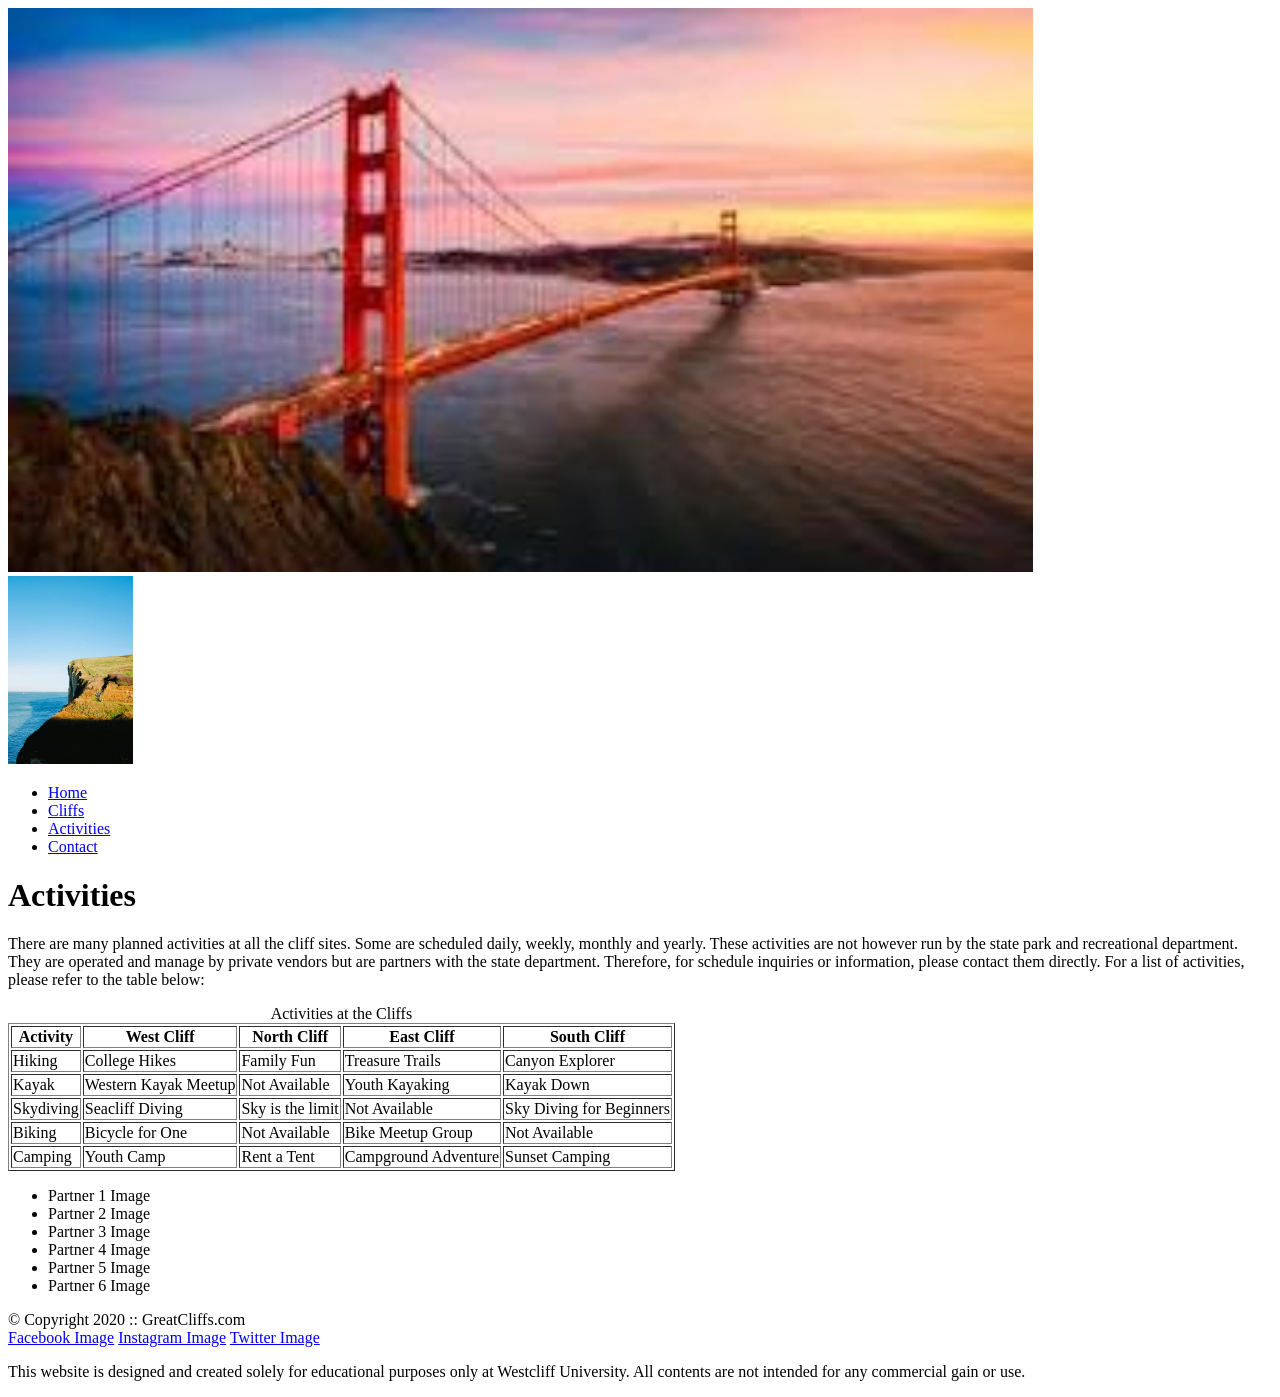
==== activities.html @ 5f222a3f "Added new pages for activities and contact." ====
<!-- HTML5 Document Declaration -->
<!DOCTYPE html>
<html lang="en">
<!-- Head Section: Contains metadata and page title -->

<head>
    <title>Great Cliffs of California</title>
    <meta charset="utf-8">
</head>

<body>
    <!-- Main Container: Wraps all page content -->
    <div class="container">

        <!-- Header Section: Contains logo and main navigation menu -->
        <header>
            <img src="images/golden_gate.jpeg" alt="Goldan Gate" width="" 1280" height="564">
            <div class="main-header">
                <!-- Logo Area -->
                <div class="logo">
                    <img src="images/cliff_ocean.png" alt="Great Cliffs Logo" width="125">
                </div>

                <!-- Navigation Menu -->
                <nav class="main-menu">
                    <ul>
                        <li><a href="#">Home</a></li>
                        <li><a href="#">Cliffs</a></li>
                        <li><a href="#">Activities</a></li>
                        <li><a href="#">Contact</a></li>
                    </ul>
                </nav>
            </div>
        </header>

        <!-- Main Content Section: Contains page title and informational content -->
        <main>
            <h1>Activities</h1>
            <p>There are many planned activities at all the cliff sites. Some are scheduled daily, weekly, monthly and
                yearly. These activities are not however run by the state park and recreational department. They are
                operated and manage by private vendors but are partners with the state department. Therefore, for
                schedule inquiries or information, please contact them directly. For a list of activities, please refer
                to the table below:</p>

            <!-- Activities Table: Displays available activities at each cliff location -->
            <table border="1">
                <caption>Activities at the Cliffs</caption>
                <!-- Table Header: Column titles for activities and cliff locations -->
                <thead>
                    <tr>
                        <th>Activity</th>
                        <th>West Cliff</th>
                        <th>North Cliff</th>
                        <th>East Cliff</th>
                        <th>South Cliff</th>
                    </tr>
                </thead>
                <!-- Table Body: Lists specific activities available at each cliff location -->
                <tbody>
                    <tr>
                        <td>Hiking</td>
                        <td>College Hikes</td>
                        <td>Family Fun</td>
                        <td>Treasure Trails</td>
                        <td>Canyon Explorer</td>
                    </tr>
                    <tr>
                        <td>Kayak</td>
                        <td>Western Kayak Meetup</td>
                        <td>Not Available</td>
                        <td>Youth Kayaking</td>
                        <td>Kayak Down</td>
                    </tr>
                    <tr>
                        <td>Skydiving</td>
                        <td>Seacliff Diving</td>
                        <td>Sky is the limit</td>
                        <td>Not Available</td>
                        <td>Sky Diving for Beginners</td>
                    </tr>
                    <tr>
                        <td>Biking</td>
                        <td>Bicycle for One</td>
                        <td>Not Available</td>
                        <td>Bike Meetup Group</td>
                        <td>Not Available</td>
                    </tr>
                    <tr>
                        <td>Camping</td>
                        <td>Youth Camp</td>
                        <td>Rent a Tent</td>
                        <td>Campground Adventure</td>
                        <td>Sunset Camping</td>
                    </tr>
                </tbody>
            </table>
        </main>

        <!-- Partners Section: Displays list of partner logos/images -->
        <section>
            <!-- Partner List: Contains logos for all vendor partners -->
            <ul id="partners">
                <!-- Individual Partner Items: Each represents a vendor partner -->
                <li class="partner">
                    <div>Partner 1 Image</div>
                </li>
                <li class="partner">
                    <div>Partner 2 Image</div>
                </li>
                <li class="partner">
                    <div>Partner 3 Image</div>
                </li>
                <li class="partner">
                    <div>Partner 4 Image</div>
                </li>
                <li class="partner">
                    <div>Partner 5 Image</div>
                </li>
                <li class="partner">
                    <div>Partner 6 Image</div>
                </li>
            </ul>
        </section>

        <!-- Footer Section: Contains copyright, social media links, and disclaimer -->
        <footer>
            <!-- Footer Content: Copyright and social media links -->
            <div id="nondisclaimer">
                <!-- Copyright Information -->
                <div class="copy">
                    &copy; Copyright 2020 :: GreatCliffs.com
                </div>
                <!-- Social Media Links -->
                <div class="social">
                    <a href="#">Facebook Image</a>
                    <a href="#">Instagram Image</a>
                    <a href="#">Twitter Image</a>
                </div>
            </div>

            <!-- Disclaimer Section -->
            <div id="disclaimer">
                <p>This website is designed and created solely for educational purposes only at Westcliff University.
                    All contents are not intended for any commercial gain or use.</p>
            </div>
        </footer>

    </div>
</body>

</html>
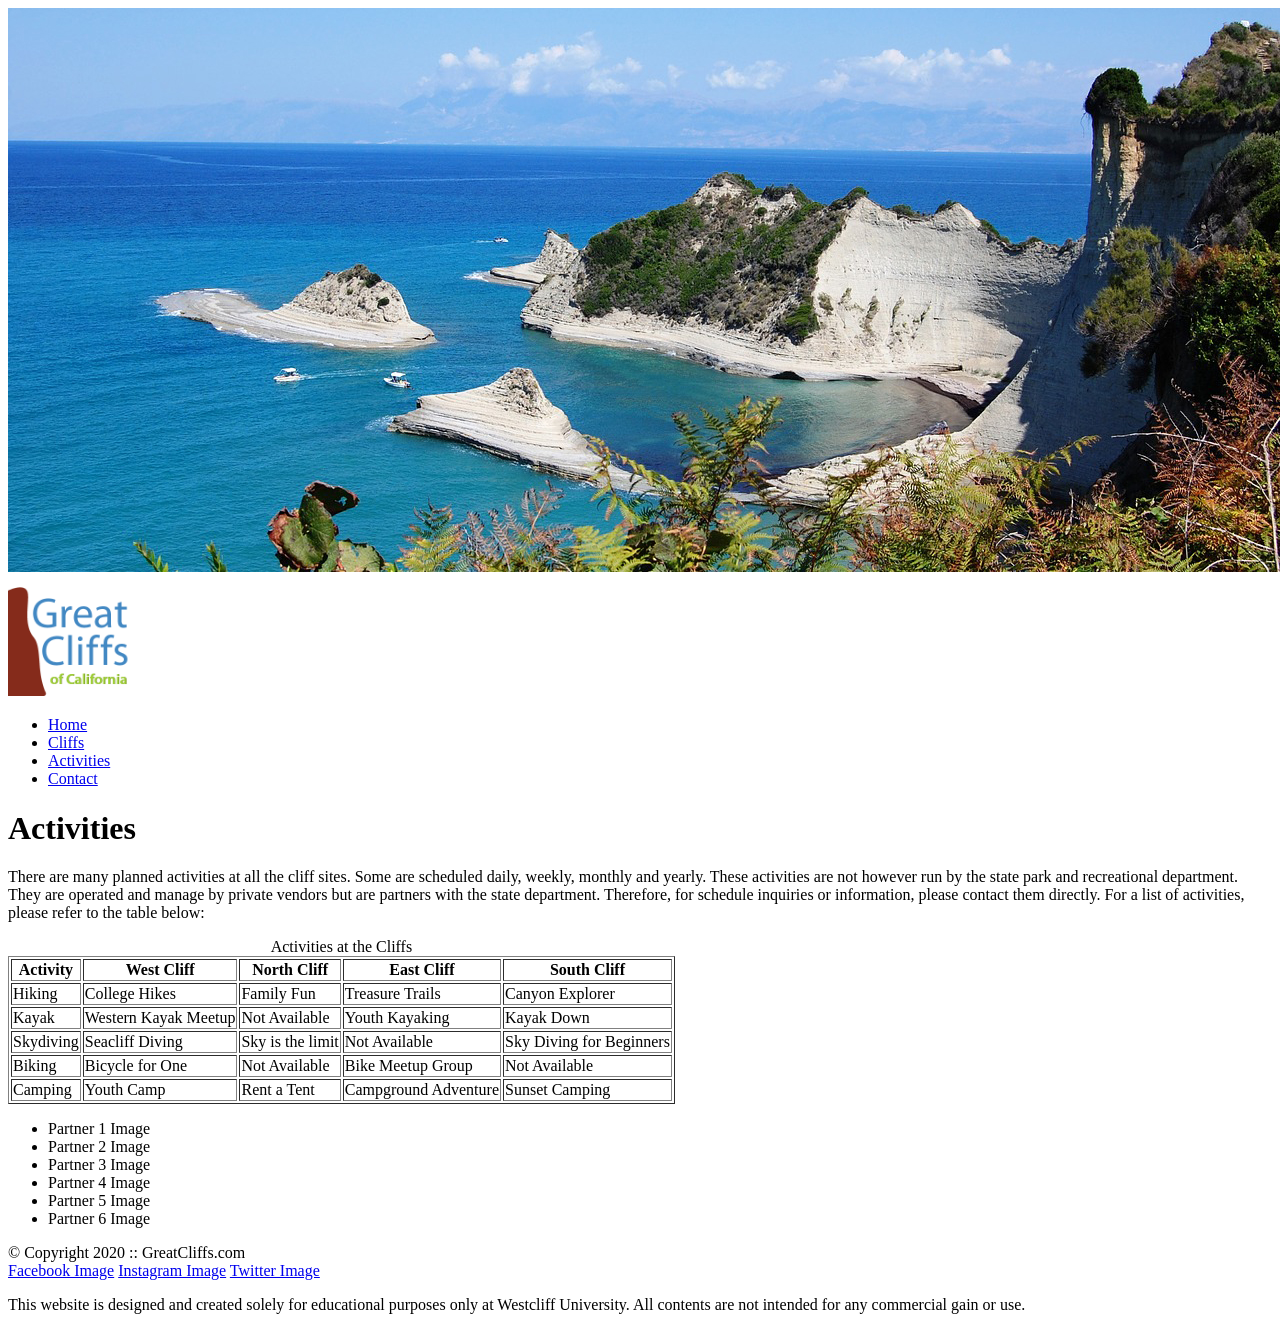
==== commit 35ca8ed9: "Initial commit for complete head section css." ====
--- a/activities.html
+++ b/activities.html
@@ -14,11 +14,11 @@
 
         <!-- Header Section: Contains logo and main navigation menu -->
         <header>
-            <img src="images/golden_gate.jpeg" alt="Goldan Gate" width="" 1280" height="564">
+            <img src="images/cliff_ocean.jpg" alt="Cliff Ocean" width="" 1280" height="564">
             <div class="main-header">
                 <!-- Logo Area -->
                 <div class="logo">
-                    <img src="images/cliff_ocean.png" alt="Great Cliffs Logo" width="125">
+                    <img src="images/logo.png" alt="Great Cliffs Logo" width="125">
                 </div>
 
                 <!-- Navigation Menu -->
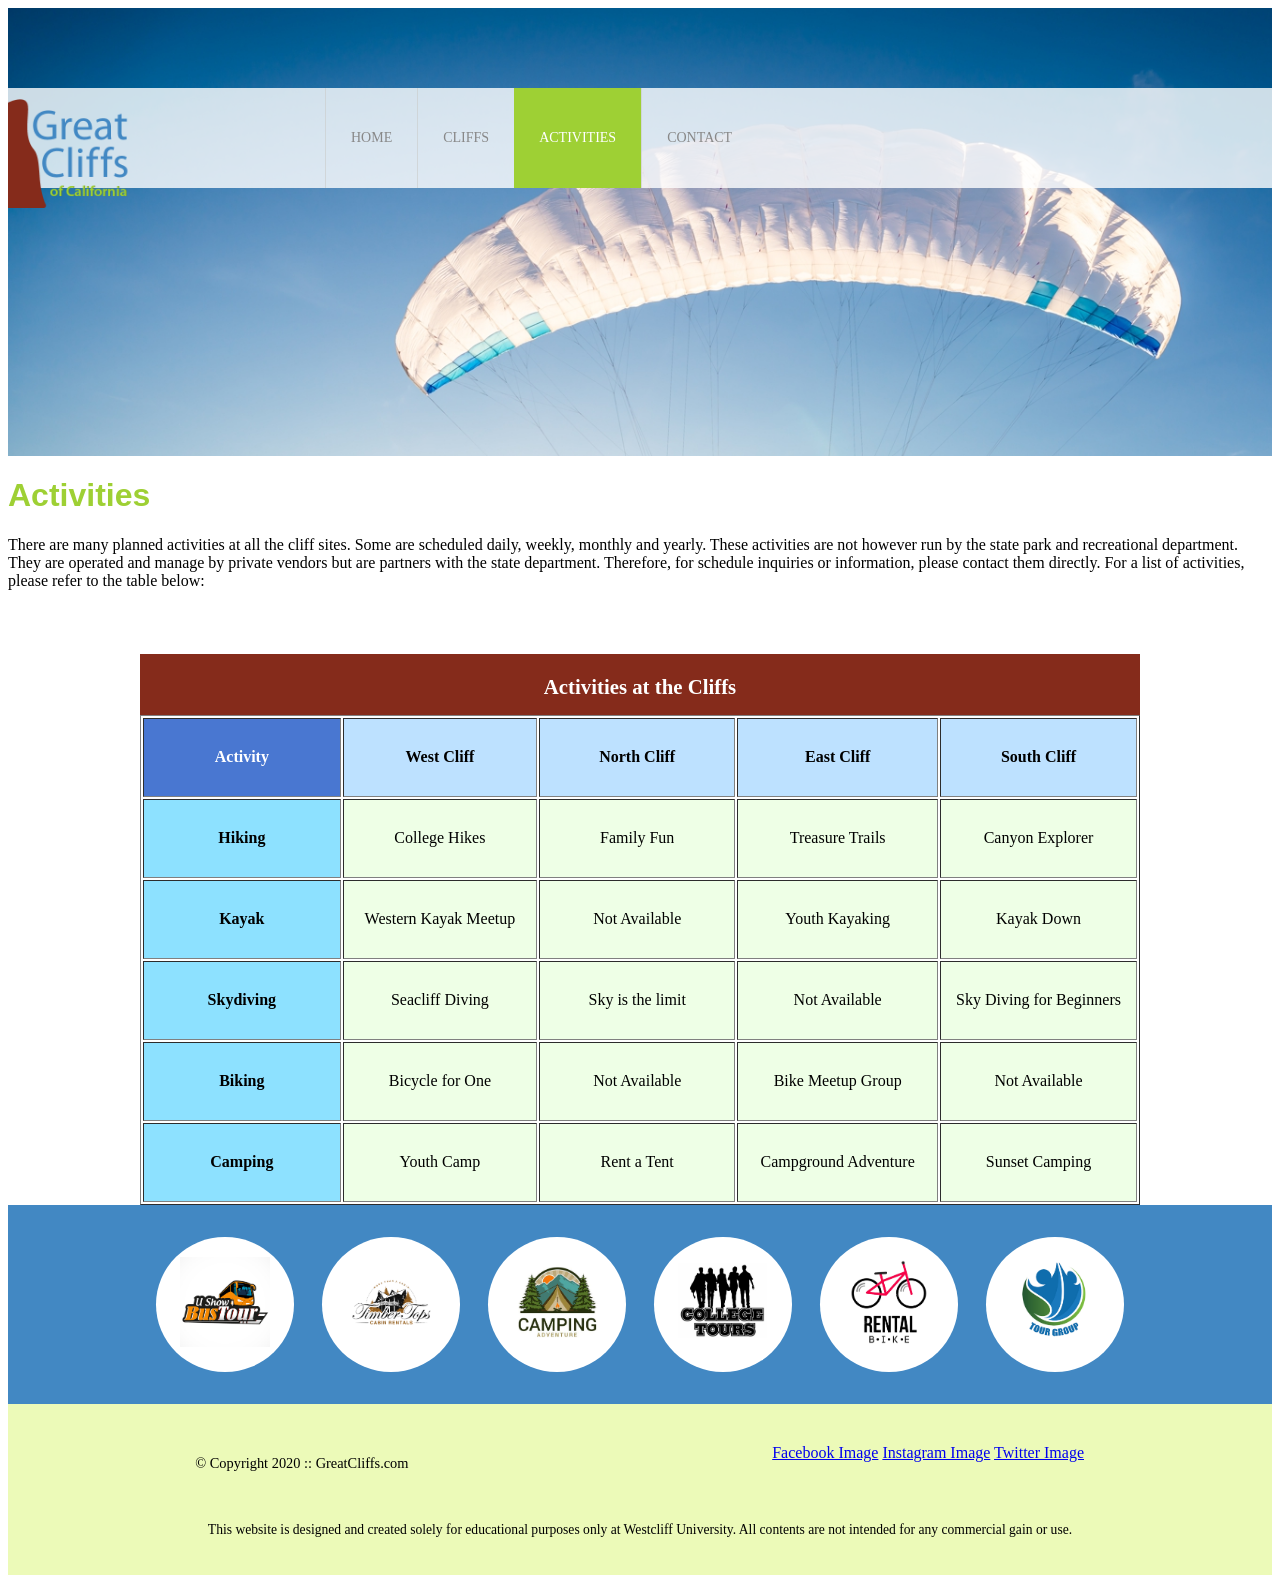
==== commit 76a5ec84: "Added styling to activities.html" ====
--- a/activities.html
+++ b/activities.html
@@ -6,15 +6,15 @@
 <head>
     <title>Great Cliffs of California</title>
     <meta charset="utf-8">
+    <link rel="stylesheet" href="style.css">
 </head>
 
-<body>
+<body id="activities">
     <!-- Main Container: Wraps all page content -->
     <div class="container">
 
         <!-- Header Section: Contains logo and main navigation menu -->
         <header>
-            <img src="images/cliff_ocean.jpg" alt="Cliff Ocean" width="" 1280" height="564">
             <div class="main-header">
                 <!-- Logo Area -->
                 <div class="logo">
@@ -24,10 +24,10 @@
                 <!-- Navigation Menu -->
                 <nav class="main-menu">
                     <ul>
-                        <li><a href="#">Home</a></li>
+                        <li><a href="index.html">Home</a></li>
                         <li><a href="#">Cliffs</a></li>
-                        <li><a href="#">Activities</a></li>
-                        <li><a href="#">Contact</a></li>
+                        <li class="active"><a href="activities.html">Activities</a></li>
+                        <li><a href="contact.html">Contact</a></li>
                     </ul>
                 </nav>
             </div>
@@ -102,22 +102,22 @@
             <ul id="partners">
                 <!-- Individual Partner Items: Each represents a vendor partner -->
                 <li class="partner">
-                    <div>Partner 1 Image</div>
+                    <img src="images/partners/partner-bustour.png" alt="Partner Bus Tours">
                 </li>
                 <li class="partner">
-                    <div>Partner 2 Image</div>
+                    <img src="images/partners/partner-cabinrental.png" alt="Partner Cabin Rental">
                 </li>
                 <li class="partner">
-                    <div>Partner 3 Image</div>
+                    <img src="images/partners/partner-campingadv.png" alt="Partner Camping Adventure">
                 </li>
                 <li class="partner">
-                    <div>Partner 4 Image</div>
+                    <img src="images/partners/partner-collegetours.png" alt="Partner College Tours">
                 </li>
                 <li class="partner">
-                    <div>Partner 5 Image</div>
+                    <img src="images/partners/partner-rentalbike.png" alt="Partner Bike Rentals">
                 </li>
                 <li class="partner">
-                    <div>Partner 6 Image</div>
+                    <img src="images/partners/partner-tourgroup.png" alt="Partner Tour Group">
                 </li>
             </ul>
         </section>
--- a/style.css
+++ b/style.css
@@ -0,0 +1,178 @@
+/* Header */
+header {
+    width: 100%;
+    min-height: 400px;
+    padding-top: 3em;
+}
+#home header {
+    background: no-repeat lightgrey url('images/cliff_ocean.jpg');
+    background-size: 1500px;
+}
+#activities header {
+    background: no-repeat lightgrey url('images/runfly.jpg');
+    background-size: 1500px;
+}
+#contact header {
+    background: no-repeat lightgrey url('images/cliff_rock.jpg');
+    background-size: 1500px;
+}
+.main-header {
+    background-color: rgb(255, 255, 255, 0.8);
+    width: 700 px;
+    margin: 2em auto 0 auto;
+    min-height: 100px;
+    height: 100px;
+}
+.main-header .logo {
+    width: 100px;
+    height: 100px;
+    margin: 0 2em 0 0;
+    float: left;
+}
+
+/* Navigation */
+.main-menu {
+    margin-left: 277px;
+    font-weight: 400;
+}
+.main-menu ul li {
+    list-style-type: none;
+    display: inline-block;
+    float: left;
+    padding-left: 25px;
+    padding-right: 25px;
+    border-left: 1px solid rgba(202, 204, 202, 0.6);
+    line-height: 100px;
+    text-transform: uppercase;
+    font-size: 14px;
+}
+.main-menu ul li a {
+    text-decoration: none;
+    color: #888;
+}
+.main-menu ul li a:hover {
+    color: #9ed034;
+}
+.main-menu ul li.active {
+    background: #9ed034;
+    border: none;
+}
+.main-menu ul li.active a {
+    color: #fff;
+}
+
+/* Main */
+main h1, main h2 {
+    font-family: Arial, Helvetica, sans-serif;
+    color: #9ed034;
+}
+
+/* Partners */
+section {
+    width: 100%;
+    background-color: #4288C3;
+}
+section #partners {
+    width: 1200px;
+    padding: 2em 0 2em 0;
+    margin: 0 auto;
+    text-align: center;
+}
+section #partners .partner {
+    display: inline-block;
+    margin: 0 0.75em;
+    padding: 1.3em 1.5em;
+    background-color: #fff;
+    border-radius: 50%;
+}
+section #partners .partner img {
+    width: 90px;
+    height: 90px;
+}
+
+/* Footer */
+footer {
+    width: 100%;
+    height: 155px;
+    padding-bottom: 1em;
+    background-color: #ecfab8;
+}
+footer #nondisclaimer .copy {
+    padding: 3.5em 3.5em 3.5em 13em;
+    float: left;
+    font-size: 0.9em;
+}
+footer #nondisclaimer .social {
+    padding: 2.5em;
+    margin-right: 9.25em;
+    float: right;
+}
+footer #disclaimer {
+    clear: both;
+}
+footer #disclaimer p {
+    font-size: 0.85em;
+    text-align: center;
+}
+footer #nondisclaimer .social .fa {
+    padding: 15px;
+    font-size: 15px;
+    width: 15px;
+    text-align: center;
+    text-decoration: none;
+    margin: 0 4px;
+    border-radius: 50%;
+}
+footer #nondisclaimer .social .fa:hover {
+    opacity: 0.7;
+}
+footer #nondisclaimer .social .fa-facebook {
+    background: #3B5998;
+    color: white;
+}
+footer #nondisclaimer .social .fa-twitter {
+    background: #55ACEE;
+    color: white;
+}
+footer #nondisclaimer .social .fa-instagram {
+    background: #125688;
+    color: white;
+}
+
+/* Activities Table */
+table {
+    width: 1000px;
+    margin: 4em auto 0 auto;
+}
+
+caption {
+    background: #852b1b;
+    height: 40px;
+    color: #fff;
+    font-size: 1.3em;
+    font-weight: bold;
+    padding-top: 1em;
+}
+thead {
+    background: #bde1ff;
+}
+tbody {
+    background: #eeffe6;
+    text-align: center;
+}
+th, td {
+    width: 225px;
+    height: 75px;
+    vertical-align: middle;
+    border: solid 1 px #852b1b;
+}
+th:first-child {
+    width: 125px;
+    height:50px;
+    background: #4977d1;
+    color: #fff;
+}
+td:first-child {
+    font-weight: bold;
+    background: #8de1ff;
+}
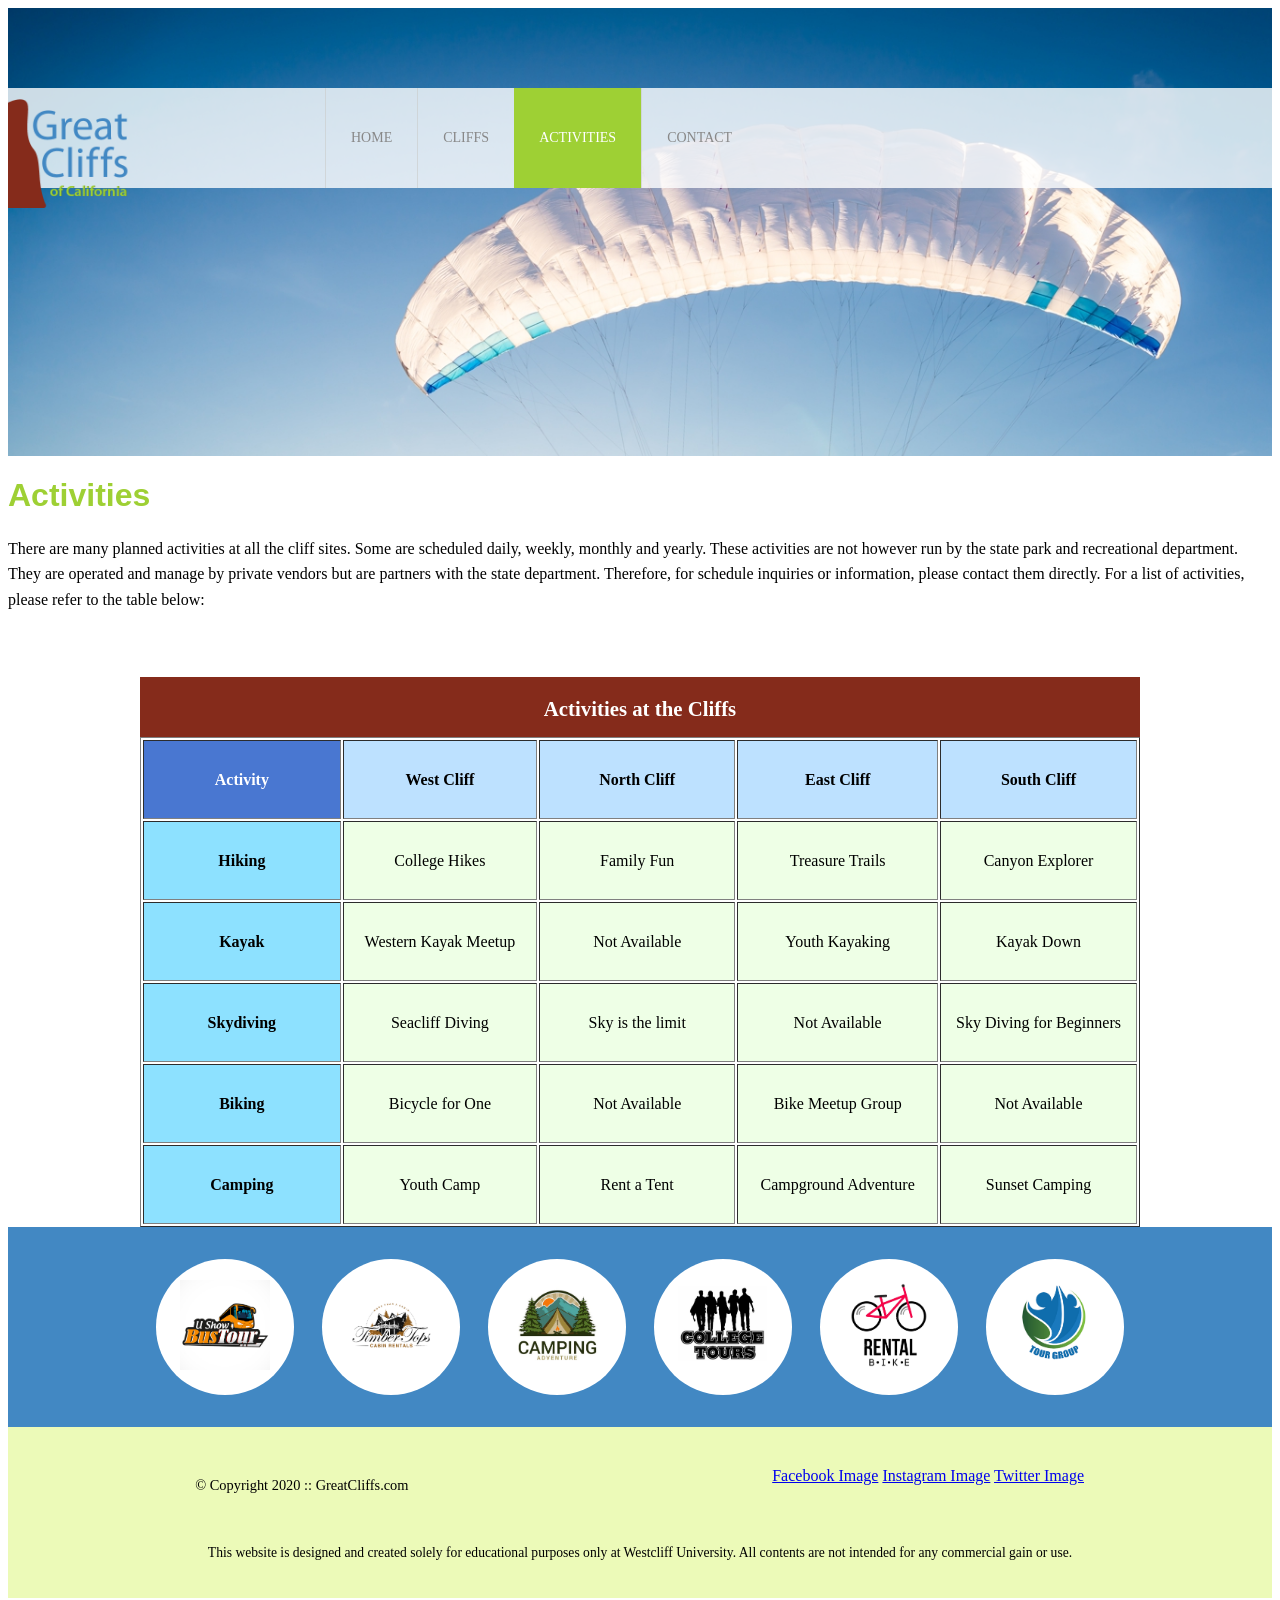
==== commit 0184e227: "Linked all pages." ====
--- a/activities.html
+++ b/activities.html
@@ -25,7 +25,7 @@
                 <nav class="main-menu">
                     <ul>
                         <li><a href="index.html">Home</a></li>
-                        <li><a href="#">Cliffs</a></li>
+                        <li><a href="cliffs.html">Cliffs</a></li>
                         <li class="active"><a href="activities.html">Activities</a></li>
                         <li><a href="contact.html">Contact</a></li>
                     </ul>
--- a/style.css
+++ b/style.css
@@ -176,3 +176,89 @@
     font-weight: bold;
     background: #8de1ff;
 }
+/* --- Contact Form Styles --- */
+main p {
+    line-height: 1.6;
+    margin-bottom: 1.5em;
+}
+
+fieldset {
+    border: 2px solid #ecfab8; /* Matches the footer background color */
+    padding: 2em;
+    margin-top: 1em;
+}
+
+legend {
+    color: #4288C3; /* Blue from the theme */
+    font-weight: bold;
+    font-size: 0.9em;
+    padding: 0 10px;
+}
+
+.form-group {
+    margin-bottom: 1.2em;
+}
+
+/* Make standard labels stack above inputs */
+.form-group label {
+    display: block;
+    font-weight: bold;
+    font-size: 0.9em;
+    margin-bottom: 0.3em;
+}
+
+/* Input widths and styling */
+.form-group input[type="text"],
+.form-group input[type="email"],
+.form-group input[type="tel"] {
+    width: 60%;
+    padding: 0.4em;
+    border: 1px solid #ccc;
+}
+
+.form-group textarea {
+    width: 60%;
+    padding: 0.5em;
+    border: 1px solid #ccc;
+    font-family: Arial, sans-serif;
+}
+
+/* Handle groups where elements should stay side-by-side */
+.inline-group label {
+    display: inline-block;
+    margin-right: 10px;
+}
+
+.inline-group .light-label {
+    font-weight: normal;
+    color: #666;
+}
+
+.inline-group input[type="radio"] {
+    margin-right: 5px;
+}
+
+.inline-group select {
+    padding: 0.2em;
+}
+
+/* Align the submit button to the right of the textarea's width */
+.submit-container {
+    width: 60%; 
+    text-align: right;
+    margin-top: 1em;
+}
+
+.submit-container input[type="submit"] {
+    background-color: #4288C3;
+    color: white;
+    border: none;
+    padding: 0.6em 2em;
+    font-weight: bold;
+    font-size: 1em;
+    cursor: pointer;
+}
+
+.submit-container input[type="submit"]:hover {
+    background-color: #336699;
+}
